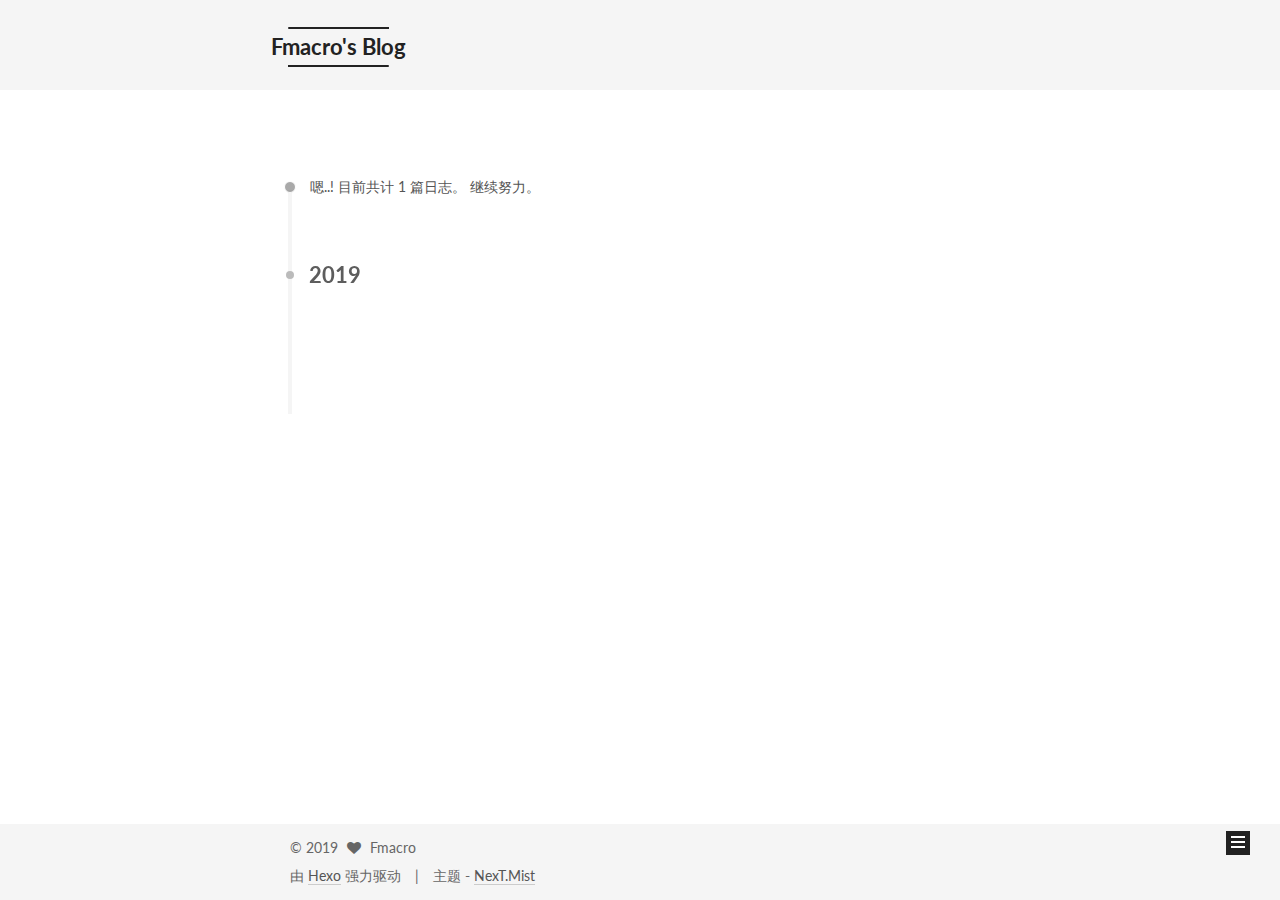
==== archives/index.html @ 7af63174 "Site updated: 2019-03-02 21:17:22" ====
<!DOCTYPE html>



  


<html class="theme-next mist use-motion" lang="zh-Hans">
<head><meta name="generator" content="Hexo 3.8.0">
  <meta charset="UTF-8">
<meta http-equiv="X-UA-Compatible" content="IE=edge">
<meta name="viewport" content="width=device-width, initial-scale=1, maximum-scale=1">
<meta name="theme-color" content="#222">









<meta http-equiv="Cache-Control" content="no-transform">
<meta http-equiv="Cache-Control" content="no-siteapp">















  
  
  <link href="/lib/fancybox/source/jquery.fancybox.css?v=2.1.5" rel="stylesheet" type="text/css">




  
  
  
  

  
    
    
  

  

  

  

  

  
    
    
    <link href="//fonts.googleapis.com/css?family=Lato:300,300italic,400,400italic,700,700italic&subset=latin,latin-ext" rel="stylesheet" type="text/css">
  






<link href="/lib/font-awesome/css/font-awesome.min.css?v=4.6.2" rel="stylesheet" type="text/css">

<link href="/css/main.css?v=5.1.2" rel="stylesheet" type="text/css">


  <meta name="keywords" content="Hexo, NexT">








  <link rel="shortcut icon" type="image/x-icon" href="/favicon.ico?v=5.1.2">






<meta name="description" content="Good Good Study , Day Day Up!">
<meta property="og:type" content="website">
<meta property="og:title" content="Fmacro&#39;s Blog">
<meta property="og:url" content="http://yoursite.com/archives/index.html">
<meta property="og:site_name" content="Fmacro&#39;s Blog">
<meta property="og:description" content="Good Good Study , Day Day Up!">
<meta property="og:locale" content="zh-Hans">
<meta name="twitter:card" content="summary">
<meta name="twitter:title" content="Fmacro&#39;s Blog">
<meta name="twitter:description" content="Good Good Study , Day Day Up!">



<script type="text/javascript" id="hexo.configurations">
  var NexT = window.NexT || {};
  var CONFIG = {
    root: '/',
    scheme: 'Mist',
    sidebar: {"position":"left","display":"post","offset":12,"offset_float":12,"b2t":false,"scrollpercent":false,"onmobile":false},
    fancybox: true,
    tabs: true,
    motion: true,
    duoshuo: {
      userId: '0',
      author: '博主'
    },
    algolia: {
      applicationID: '',
      apiKey: '',
      indexName: '',
      hits: {"per_page":10},
      labels: {"input_placeholder":"Search for Posts","hits_empty":"We didn't find any results for the search: ${query}","hits_stats":"${hits} results found in ${time} ms"}
    }
  };
</script>



  <link rel="canonical" href="http://yoursite.com/archives/">





  <title>归档 | Fmacro's Blog</title>
  





  <script type="text/javascript">
    var _hmt = _hmt || [];
    (function() {
      var hm = document.createElement("script");
      hm.src = "https://hm.baidu.com/hm.js?439c419431b4fb3805b9e36a470673f1";
      var s = document.getElementsByTagName("script")[0];
      s.parentNode.insertBefore(hm, s);
    })();
  </script>










</head>

<body itemscope itemtype="http://schema.org/WebPage" lang="zh-Hans">

  
  
    
  

  <div class="container sidebar-position-left  page-archive  ">
    <div class="headband"></div>

    <header id="header" class="header" itemscope itemtype="http://schema.org/WPHeader">
      <div class="header-inner"><div class="site-brand-wrapper">
  <div class="site-meta ">
    

    <div class="custom-logo-site-title">
      <a href="/" class="brand" rel="start">
        <span class="logo-line-before"><i></i></span>
        <span class="site-title">Fmacro's Blog</span>
        <span class="logo-line-after"><i></i></span>
      </a>
    </div>
      
        <p class="site-subtitle"></p>
      
  </div>

  <div class="site-nav-toggle">
    <button>
      <span class="btn-bar"></span>
      <span class="btn-bar"></span>
      <span class="btn-bar"></span>
    </button>
  </div>
</div>

<nav class="site-nav">
  

  
    <ul id="menu" class="menu">
      
        
        <li class="menu-item menu-item-home">
          <a href="/" rel="section">
            
              <i class="menu-item-icon fa fa-fw fa-home"></i> <br>
            
            首页
          </a>
        </li>
      
        
        <li class="menu-item menu-item-categories">
          <a href="/categories/" rel="section">
            
              <i class="menu-item-icon fa fa-fw fa-th"></i> <br>
            
            分类
          </a>
        </li>
      
        
        <li class="menu-item menu-item-about">
          <a href="/about/" rel="section">
            
              <i class="menu-item-icon fa fa-fw fa-user"></i> <br>
            
            关于
          </a>
        </li>
      
        
        <li class="menu-item menu-item-archives">
          <a href="/archives/" rel="section">
            
              <i class="menu-item-icon fa fa-fw fa-archive"></i> <br>
            
            归档
          </a>
        </li>
      
        
        <li class="menu-item menu-item-tags">
          <a href="/tags/" rel="section">
            
              <i class="menu-item-icon fa fa-fw fa-tags"></i> <br>
            
            标签
          </a>
        </li>
      
        
        <li class="menu-item menu-item-sitemap">
          <a href="/sitemap.xml" rel="section">
            
              <i class="menu-item-icon fa fa-fw fa-sitemap"></i> <br>
            
            站点地图
          </a>
        </li>
      
        
        <li class="menu-item menu-item-commonweal">
          <a href="/404/" rel="section">
            
              <i class="menu-item-icon fa fa-fw fa-heartbeat"></i> <br>
            
            公益404
          </a>
        </li>
      

      
    </ul>
  

  
</nav>



 </div>
    </header>

    <main id="main" class="main">
      <div class="main-inner">
        <div class="content-wrap">
          <div id="content" class="content">
            

  
  
  
  <div class="post-block archive">
    <div id="posts" class="posts-collapse">
      <span class="archive-move-on"></span>

      <span class="archive-page-counter">
        
        
        
          
        
        嗯..! 目前共计 1 篇日志。 继续努力。
      </span>

      

        
        
        

        
          
          <div class="collection-title">
            <h2 class="archive-year motion-element" id="archive-year-2019">2019</h2>
          </div>
        
        

        

  <article class="post post-type-normal" itemscope itemtype="http://schema.org/Article">
    <header class="post-header">

      <h2 class="post-title">
        
            <a class="post-title-link" href="/2019/03/02/hello-world/" itemprop="url">
              
                <span itemprop="name">Hello World</span>
              
            </a>
        
      </h2>

      <div class="post-meta">
        <time class="post-time" itemprop="dateCreated" datetime="2019-03-02T14:50:49+08:00" content="2019-03-02">
          03-02
        </time>
      </div>

    </header>
  </article>



      

    </div>
  </div>
  
  
  

  



          </div>
          


          

        </div>
        
          
  
  <div class="sidebar-toggle">
    <div class="sidebar-toggle-line-wrap">
      <span class="sidebar-toggle-line sidebar-toggle-line-first"></span>
      <span class="sidebar-toggle-line sidebar-toggle-line-middle"></span>
      <span class="sidebar-toggle-line sidebar-toggle-line-last"></span>
    </div>
  </div>

  <aside id="sidebar" class="sidebar">
    
    <div class="sidebar-inner">

      

      

      <section class="site-overview sidebar-panel sidebar-panel-active">
        <div class="site-author motion-element" itemprop="author" itemscope itemtype="http://schema.org/Person">
          <img class="site-author-image" itemprop="image" src="https://avatars3.githubusercontent.com/u/47098234?s=400&v=4" alt="Fmacro">
          <p class="site-author-name" itemprop="name">Fmacro</p>
           
              <p class="site-description motion-element" itemprop="description">Good Good Study , Day Day Up!</p>
          
        </div>
        <nav class="site-state motion-element">

          
            <div class="site-state-item site-state-posts">
              <a href="/archives/">
                <span class="site-state-item-count">1</span>
                <span class="site-state-item-name">日志</span>
              </a>
            </div>
          

          

          

        </nav>

        

        <div class="links-of-author motion-element">
          
            
              <span class="links-of-author-item">
                <a href="https://fmacro.github.io" target="_blank" title="GitHub">
                  
                    <i class="fa fa-fw fa-github"></i>
                  
                    
                      GitHub
                    
                </a>
              </span>
            
          
        </div>

        
        

        
        

        


      </section>

      

      

    </div>
  </aside>


        
      </div>
    </main>

    <footer id="footer" class="footer">
      <div class="footer-inner">
        <div class="copyright">
  
  &copy; 
  <span itemprop="copyrightYear">2019</span>
  <span class="with-love">
    <i class="fa fa-heart"></i>
  </span>
  <span class="author" itemprop="copyrightHolder">Fmacro</span>
</div>


<div class="powered-by">
  由 <a class="theme-link" href="https://hexo.io">Hexo</a> 强力驱动
</div>

<div class="theme-info">
  主题 -
  <a class="theme-link" href="https://github.com/iissnan/hexo-theme-next">
    NexT.Mist
  </a>
</div>


        

        
      </div>
    </footer>

    
      <div class="back-to-top">
        <i class="fa fa-arrow-up"></i>
        
      </div>
    

  </div>

  

<script type="text/javascript">
  if (Object.prototype.toString.call(window.Promise) !== '[object Function]') {
    window.Promise = null;
  }
</script>









  












  
  <script type="text/javascript" src="/lib/jquery/index.js?v=2.1.3"></script>

  
  <script type="text/javascript" src="/lib/fastclick/lib/fastclick.min.js?v=1.0.6"></script>

  
  <script type="text/javascript" src="/lib/jquery_lazyload/jquery.lazyload.js?v=1.9.7"></script>

  
  <script type="text/javascript" src="/lib/velocity/velocity.min.js?v=1.2.1"></script>

  
  <script type="text/javascript" src="/lib/velocity/velocity.ui.min.js?v=1.2.1"></script>

  
  <script type="text/javascript" src="/lib/fancybox/source/jquery.fancybox.pack.js?v=2.1.5"></script>


  


  <script type="text/javascript" src="/js/src/utils.js?v=5.1.2"></script>

  <script type="text/javascript" src="/js/src/motion.js?v=5.1.2"></script>



  
  

  
  
    <script type="text/javascript" id="motion.page.archive">
      $('.archive-year').velocity('transition.slideLeftIn');
    </script>
  


  


  <script type="text/javascript" src="/js/src/bootstrap.js?v=5.1.2"></script>



  


  




	





  





  






  





  

  

  

  

  

  

</body>
</html>
---- css/main.css ----
/* normalize.css v3.0.2 | MIT License | git.io/normalize */
html {
  font-family: sans-serif; /* 1 */
  -ms-text-size-adjust: 100%; /* 2 */
  -webkit-text-size-adjust: 100%; /* 2 */
}
body {
  margin: 0;
}
article,
aside,
details,
figcaption,
figure,
footer,
header,
hgroup,
main,
menu,
nav,
section,
summary {
  display: block;
}
audio,
canvas,
progress,
video {
  display: inline-block; /* 1 */
  vertical-align: baseline; /* 2 */
}
audio:not([controls]) {
  display: none;
  height: 0;
}
[hidden],
template {
  display: none;
}
a {
  background-color: transparent;
}
a:active,
a:hover {
  outline: 0;
}
abbr[title] {
  border-bottom: 1px dotted;
}
b,
strong {
  font-weight: bold;
}
dfn {
  font-style: italic;
}
h1 {
  font-size: 2em;
  margin: 0.67em 0;
}
mark {
  background: #ff0;
  color: #000;
}
small {
  font-size: 80%;
}
sub,
sup {
  font-size: 75%;
  line-height: 0;
  position: relative;
  vertical-align: baseline;
}
sup {
  top: -0.5em;
}
sub {
  bottom: -0.25em;
}
img {
  border: 0;
}
svg:not(:root) {
  overflow: hidden;
}
figure {
  margin: 1em 40px;
}
hr {
  -moz-box-sizing: content-box;
  box-sizing: content-box;
  height: 0;
}
pre {
  overflow: auto;
}
code,
kbd,
pre,
samp {
  font-family: monospace, monospace;
  font-size: 1em;
}
button,
input,
optgroup,
select,
textarea {
  color: inherit; /* 1 */
  font: inherit; /* 2 */
  margin: 0; /* 3 */
}
button {
  overflow: visible;
}
button,
select {
  text-transform: none;
}
button,
html input[type="button"],
input[type="reset"],
input[type="submit"] {
  -webkit-appearance: button; /* 2 */
  cursor: pointer; /* 3 */
}
button[disabled],
html input[disabled] {
  cursor: default;
}
button::-moz-focus-inner,
input::-moz-focus-inner {
  border: 0;
  padding: 0;
}
input {
  line-height: normal;
}
input[type="checkbox"],
input[type="radio"] {
  box-sizing: border-box; /* 1 */
  padding: 0; /* 2 */
}
input[type="number"]::-webkit-inner-spin-button,
input[type="number"]::-webkit-outer-spin-button {
  height: auto;
}
input[type="search"] {
  -webkit-appearance: textfield; /* 1 */
  -moz-box-sizing: content-box;
  -webkit-box-sizing: content-box; /* 2 */
  box-sizing: content-box;
}
input[type="search"]::-webkit-search-cancel-button,
input[type="search"]::-webkit-search-decoration {
  -webkit-appearance: none;
}
fieldset {
  border: 1px solid #c0c0c0;
  margin: 0 2px;
  padding: 0.35em 0.625em 0.75em;
}
legend {
  border: 0; /* 1 */
  padding: 0; /* 2 */
}
textarea {
  overflow: auto;
}
optgroup {
  font-weight: bold;
}
table {
  border-collapse: collapse;
  border-spacing: 0;
}
td,
th {
  padding: 0;
}
::selection {
  background: #262a30;
  color: #fff;
}
body {
  position: relative;
  font-family: 'Lato', "PingFang SC", "Microsoft YaHei", sans-serif;
  font-size: 14px;
  line-height: 2;
  color: #555;
  background: #fff;
}
@media (max-width: 767px) {
  body {
    padding-right: 0 !important;
  }
}
@media (min-width: 768px) and (max-width: 991px) {
  body {
    padding-right: 0 !important;
  }
}
@media (min-width: 1600px) {
  body {
    font-size: 16px;
  }
}
h1,
h2,
h3,
h4,
h5,
h6 {
  margin: 0;
  padding: 0;
  font-weight: bold;
  line-height: 1.5;
  font-family: 'Lato', "PingFang SC", "Microsoft YaHei", sans-serif;
}
h2,
h3,
h4,
h5,
h6 {
  margin: 20px 0 15px;
}
h1 {
  font-size: 24px;
}
@media (max-width: 767px) {
  h1 {
    font-size: 20px;
  }
}
h2 {
  font-size: 22px;
}
@media (max-width: 767px) {
  h2 {
    font-size: 18px;
  }
}
h3 {
  font-size: 20px;
}
@media (max-width: 767px) {
  h3 {
    font-size: 16px;
  }
}
h4 {
  font-size: 18px;
}
@media (max-width: 767px) {
  h4 {
    font-size: 14px;
  }
}
h5 {
  font-size: 16px;
}
@media (max-width: 767px) {
  h5 {
    font-size: 12px;
  }
}
h6 {
  font-size: 14px;
}
@media (max-width: 767px) {
  h6 {
    font-size: 10px;
  }
}
p {
  margin: 0 0 20px 0;
}
a {
  color: #555;
  text-decoration: none;
  border-bottom: 1px solid #999;
  word-wrap: break-word;
}
a:hover {
  color: #222;
  border-bottom-color: #222;
}
blockquote {
  margin: 0;
  padding: 0;
}
img {
  display: block;
  margin: auto;
  max-width: 100%;
  height: auto;
}
hr {
  margin: 40px 0;
  height: 3px;
  border: none;
  background-color: #ddd;
  background-image: repeating-linear-gradient(-45deg, #fff, #fff 4px, transparent 4px, transparent 8px);
}
blockquote {
  padding: 0 15px;
  color: #666;
  border-left: 4px solid #ddd;
}
blockquote cite::before {
  content: "-";
  padding: 0 5px;
}
dt {
  font-weight: 700;
}
dd {
  margin: 0;
  padding: 0;
}
.text-left {
  text-align: left;
}
.text-center {
  text-align: center;
}
.text-right {
  text-align: right;
}
.text-justify {
  text-align: justify;
}
.text-nowrap {
  white-space: nowrap;
}
.text-lowercase {
  text-transform: lowercase;
}
.text-uppercase {
  text-transform: uppercase;
}
.text-capitalize {
  text-transform: capitalize;
}
.center-block {
  display: block;
  margin-left: auto;
  margin-right: auto;
}
.clearfix:before,
.clearfix:after {
  content: " ";
  display: table;
}
.clearfix:after {
  clear: both;
}
.pullquote {
  width: 45%;
}
.pullquote.left {
  float: left;
  margin-left: 5px;
  margin-right: 10px;
}
.pullquote.right {
  float: right;
  margin-left: 10px;
  margin-right: 5px;
}
.affix.affix.affix {
  position: fixed;
}
.translation {
  margin-top: -20px;
  font-size: 14px;
  color: #999;
}
.scrollbar-measure {
  width: 100px;
  height: 100px;
  overflow: scroll;
  position: absolute;
  top: -9999px;
}
.use-motion .motion-element {
  opacity: 0;
}
table {
  margin: 20px 0;
  width: 100%;
  border-collapse: collapse;
  border-spacing: 0;
  border: 1px solid #ddd;
  font-size: 14px;
  table-layout: fixed;
  word-wrap: break-all;
}
table>tbody>tr:nth-of-type(odd) {
  background-color: #f9f9f9;
}
table>tbody>tr:hover {
  background-color: #f5f5f5;
}
caption,
th,
td {
  padding: 8px;
  text-align: left;
  vertical-align: middle;
  font-weight: normal;
}
th,
td {
  border-bottom: 3px solid #ddd;
  border-right: 1px solid #eee;
}
th {
  padding-bottom: 10px;
  font-weight: 700;
}
td {
  border-bottom-width: 1px;
}
html,
body {
  height: 100%;
}
.container {
  position: relative;
  min-height: 100%;
}
.header-inner {
  margin: 0 auto;
  padding: 100px 0 70px;
  width: 700px;
}
@media (min-width: 1600px) {
  .container .header-inner {
    width: 900px;
  }
}
.main {
  padding-bottom: 150px;
}
.main-inner {
  margin: 0 auto;
  width: 700px;
}
@media (min-width: 1600px) {
  .container .main-inner {
    width: 900px;
  }
}
.footer {
  position: absolute;
  left: 0;
  bottom: 0;
  width: 100%;
  min-height: 50px;
}
.footer-inner {
  box-sizing: border-box;
  margin: 20px auto;
  width: 700px;
}
@media (min-width: 1600px) {
  .container .footer-inner {
    width: 900px;
  }
}
pre,
.highlight {
  overflow: auto;
  margin: 20px 0;
  padding: 0;
  font-size: 13px;
  color: #4d4d4c;
  background: #f7f7f7;
  line-height: 1.6;
}
pre,
code {
  font-family: consolas, Menlo, "PingFang SC", "Microsoft YaHei", monospace;
}
code {
  padding: 2px 4px;
  word-wrap: break-word;
  color: #555;
  background: #eee;
  border-radius: 3px;
  font-size: 13px;
}
pre code {
  padding: 0;
  color: #4d4d4c;
  background: none;
  text-shadow: none;
}
.highlight {
  border-radius: 1px;
}
.highlight pre {
  border: none;
  margin: 0;
  padding: 10px 0;
}
.highlight table {
  margin: 0;
  width: auto;
  border: none;
}
.highlight td {
  border: none;
  padding: 0;
}
.highlight figcaption {
  font-size: 1em;
  color: #4d4d4c;
  line-height: 1em;
  margin-bottom: 1em;
}
.highlight figcaption:before,
.highlight figcaption:after {
  content: " ";
  display: table;
}
.highlight figcaption:after {
  clear: both;
}
.highlight figcaption a {
  float: right;
  color: #4d4d4c;
}
.highlight figcaption a:hover {
  border-bottom-color: #4d4d4c;
}
.highlight .gutter pre {
  padding-left: 10px;
  padding-right: 10px;
  color: #869194;
  text-align: right;
  background-color: #eff2f3;
}
.highlight .code pre {
  width: 100%;
  padding-left: 10px;
  padding-right: 10px;
  background-color: #f7f7f7;
}
.highlight .line {
  height: 20px;
}
.gutter {
  -webkit-user-select: none;
  -moz-user-select: none;
  -ms-user-select: none;
  user-select: none;
}
.gist table {
  width: auto;
}
.gist table td {
  border: none;
}
pre .deletion {
  background: #fdd;
}
pre .addition {
  background: #dfd;
}
pre .meta {
  color: #8959a8;
}
pre .comment {
  color: #8e908c;
}
pre .variable,
pre .attribute,
pre .tag,
pre .regexp,
pre .ruby .constant,
pre .xml .tag .title,
pre .xml .pi,
pre .xml .doctype,
pre .html .doctype,
pre .css .id,
pre .css .class,
pre .css .pseudo {
  color: #c82829;
}
pre .number,
pre .preprocessor,
pre .built_in,
pre .literal,
pre .params,
pre .constant,
pre .command {
  color: #f5871f;
}
pre .ruby .class .title,
pre .css .rules .attribute,
pre .string,
pre .value,
pre .inheritance,
pre .header,
pre .ruby .symbol,
pre .xml .cdata,
pre .special,
pre .number,
pre .formula {
  color: #718c00;
}
pre .title,
pre .css .hexcolor {
  color: #3e999f;
}
pre .function,
pre .python .decorator,
pre .python .title,
pre .ruby .function .title,
pre .ruby .title .keyword,
pre .perl .sub,
pre .javascript .title,
pre .coffeescript .title {
  color: #4271ae;
}
pre .keyword,
pre .javascript .function {
  color: #8959a8;
}
.full-image.full-image.full-image {
  border: none;
  max-width: 100%;
  width: auto;
  margin: 20px auto;
}
@media (min-width: 992px) {
  .full-image.full-image.full-image {
    max-width: none;
    width: 110%;
    margin: 25px -5%;
  }
}
.blockquote-center,
.page-home .post-type-quote blockquote,
.page-post-detail .post-type-quote blockquote {
  position: relative;
  margin: 40px 0;
  padding: 0;
  border-left: none;
  text-align: center;
}
.blockquote-center::before,
.page-home .post-type-quote blockquote::before,
.page-post-detail .post-type-quote blockquote::before,
.blockquote-center::after,
.page-home .post-type-quote blockquote::after,
.page-post-detail .post-type-quote blockquote::after {
  position: absolute;
  content: ' ';
  display: block;
  width: 100%;
  height: 24px;
  opacity: 0.2;
  background-repeat: no-repeat;
  background-position: 0 -6px;
  background-size: 22px 22px;
}
.blockquote-center::before,
.page-home .post-type-quote blockquote::before,
.page-post-detail .post-type-quote blockquote::before {
  top: -20px;
  background-image: url("../images/quote-l.svg");
  border-top: 1px solid #ccc;
}
.blockquote-center::after,
.page-home .post-type-quote blockquote::after,
.page-post-detail .post-type-quote blockquote::after {
  bottom: -20px;
  background-image: url("../images/quote-r.svg");
  border-bottom: 1px solid #ccc;
  background-position: 100% 8px;
}
.blockquote-center p,
.page-home .post-type-quote blockquote p,
.page-post-detail .post-type-quote blockquote p,
.blockquote-center div,
.page-home .post-type-quote blockquote div,
.page-post-detail .post-type-quote blockquote div {
  text-align: center;
}
.post .post-body .group-picture img {
  box-sizing: border-box;
  padding: 0 3px;
  border: none;
}
.post .group-picture-row {
  overflow: hidden;
  margin-top: 6px;
}
.post .group-picture-row:first-child {
  margin-top: 0;
}
.post .group-picture-column {
  float: left;
}
.page-post-detail .post-body .group-picture-column {
  float: none;
  margin-top: 10px;
  width: auto !important;
}
.page-post-detail .post-body .group-picture-column img {
  margin: 0 auto;
}
.page-archive .group-picture-container {
  overflow: hidden;
}
.page-archive .group-picture-row {
  float: left;
}
.page-archive .group-picture-row:first-child {
  margin-top: 6px;
}
.page-archive .group-picture-column {
  max-width: 150px;
  max-height: 150px;
}
.post-body .note {
  position: relative;
  padding: 15px;
  margin-bottom: 20px;
  border: 1px solid #eee;
  border-left-width: 5px;
  border-radius: 3px;
}
.post-body .note h2,
.post-body .note h3,
.post-body .note h4,
.post-body .note h5,
.post-body .note h6 {
  margin-top: 0;
  margin-bottom: 0;
  border-bottom: initial;
  padding-top: 0 !important;
}
.post-body .note p:first-child,
.post-body .note ul:first-child,
.post-body .note ol:first-child,
.post-body .note table:first-child,
.post-body .note pre:first-child,
.post-body .note blockquote:first-child {
  margin-top: 0;
}
.post-body .note p:last-child,
.post-body .note ul:last-child,
.post-body .note ol:last-child,
.post-body .note table:last-child,
.post-body .note pre:last-child,
.post-body .note blockquote:last-child {
  margin-bottom: 0;
}
.post-body .note.default {
  border-left-color: #777;
}
.post-body .note.default h2,
.post-body .note.default h3,
.post-body .note.default h4,
.post-body .note.default h5,
.post-body .note.default h6 {
  color: #777;
}
.post-body .note.primary {
  border-left-color: #6f42c1;
}
.post-body .note.primary h2,
.post-body .note.primary h3,
.post-body .note.primary h4,
.post-body .note.primary h5,
.post-body .note.primary h6 {
  color: #6f42c1;
}
.post-body .note.info {
  border-left-color: #428bca;
}
.post-body .note.info h2,
.post-body .note.info h3,
.post-body .note.info h4,
.post-body .note.info h5,
.post-body .note.info h6 {
  color: #428bca;
}
.post-body .note.success {
  border-left-color: #5cb85c;
}
.post-body .note.success h2,
.post-body .note.success h3,
.post-body .note.success h4,
.post-body .note.success h5,
.post-body .note.success h6 {
  color: #5cb85c;
}
.post-body .note.warning {
  border-left-color: #f0ad4e;
}
.post-body .note.warning h2,
.post-body .note.warning h3,
.post-body .note.warning h4,
.post-body .note.warning h5,
.post-body .note.warning h6 {
  color: #f0ad4e;
}
.post-body .note.danger {
  border-left-color: #d9534f;
}
.post-body .note.danger h2,
.post-body .note.danger h3,
.post-body .note.danger h4,
.post-body .note.danger h5,
.post-body .note.danger h6 {
  color: #d9534f;
}
.post-body .label {
  display: inline;
  padding: 0 2px;
  white-space: nowrap;
}
.post-body .label.default {
  background-color: #f0f0f0;
}
.post-body .label.primary {
  background-color: #efe6f7;
}
.post-body .label.info {
  background-color: #e5f2f8;
}
.post-body .label.success {
  background-color: #e7f4e9;
}
.post-body .label.warning {
  background-color: #fcf6e1;
}
.post-body .label.danger {
  background-color: #fae8eb;
}
.post-body .tabs {
  position: relative;
  display: block;
  margin-bottom: 20px;
  padding-top: 10px;
}
.post-body .tabs ul.nav-tabs {
  margin: 0;
  padding: 0;
  display: flex;
  margin-bottom: -1px;
}
@media (max-width: 413px) {
  .post-body .tabs ul.nav-tabs {
    display: block;
    margin-bottom: 5px;
  }
}
.post-body .tabs ul.nav-tabs li.tab {
  list-style-type: none !important;
  margin: 0 0.25em 0 0;
  border-top: 3px solid transparent;
  border-left: 1px solid transparent;
  border-right: 1px solid transparent;
}
@media (max-width: 413px) {
  .post-body .tabs ul.nav-tabs li.tab {
    margin: initial;
    border-top: 1px solid transparent;
    border-left: 3px solid transparent;
    border-right: 1px solid transparent;
    border-bottom: 1px solid transparent;
  }
}
.post-body .tabs ul.nav-tabs li.tab a {
  outline: 0;
  border-bottom: initial;
  display: block;
  line-height: 1.8em;
  padding: 0.25em 0.75em;
  transition-duration: 0.2s;
  transition-timing-function: ease-out;
  transition-delay: 0s;
}
.post-body .tabs ul.nav-tabs li.tab a i {
  width: 1.285714285714286em;
}
.post-body .tabs ul.nav-tabs li.tab.active {
  border-top: 3px solid #fc6423;
  border-left: 1px solid #ddd;
  border-right: 1px solid #ddd;
  background-color: #fff;
}
@media (max-width: 413px) {
  .post-body .tabs ul.nav-tabs li.tab.active {
    border-top: 1px solid #ddd;
    border-left: 3px solid #fc6423;
    border-right: 1px solid #ddd;
    border-bottom: 1px solid #ddd;
  }
}
.post-body .tabs ul.nav-tabs li.tab.active a {
  cursor: default;
  color: #555;
}
.post-body .tabs .tab-content {
  background-color: #fff;
}
.post-body .tabs .tab-content .tab-pane {
  border: 1px solid #ddd;
  padding: 20px 20px 0 20px;
}
.post-body .tabs .tab-content .tab-pane:not(.active) {
  display: none !important;
}
.post-body .tabs .tab-content .tab-pane.active {
  display: block !important;
}
.btn {
  display: inline-block;
  padding: 0 20px;
  font-size: 14px;
  color: #fff;
  background: #222;
  border: 2px solid #222;
  text-decoration: none;
  border-radius: 0;
  transition-property: background-color;
  transition-duration: 0.2s;
  transition-timing-function: ease-in-out;
  transition-delay: 0s;
}
.btn:hover,
.post-button .btn:hover {
  border-color: #222;
  color: #222;
  background: #fff;
}
.btn-bar {
  display: block;
  width: 22px;
  height: 2px;
  background: #555;
  border-radius: 1px;
}
.btn-bar+.btn-bar {
  margin-top: 4px;
}
.pagination {
  margin: 120px 0 40px;
  text-align: center;
  border-top: 1px solid #eee;
}
.page-number-basic,
.pagination .prev,
.pagination .next,
.pagination .page-number,
.pagination .space {
  display: inline-block;
  position: relative;
  top: -1px;
  margin: 0 10px;
  padding: 0 10px;
  line-height: 30px;
}
@media (max-width: 767px) {
  .page-number-basic,
  .pagination .prev,
  .pagination .next,
  .pagination .page-number,
  .pagination .space {
    margin: 0 5px;
  }
}
.pagination .prev,
.pagination .next,
.pagination .page-number {
  border-bottom: 0;
  border-top: 1px solid #eee;
  transition-property: border-color;
  transition-duration: 0.2s;
  transition-timing-function: ease-in-out;
  transition-delay: 0s;
}
.pagination .prev:hover,
.pagination .next:hover,
.pagination .page-number:hover {
  border-top-color: #222;
}
.pagination .space {
  padding: 0;
  margin: 0;
}
.pagination .prev {
  margin-left: 0;
}
.pagination .next {
  margin-right: 0;
}
.pagination .page-number.current {
  color: #fff;
  background: #ccc;
  border-top-color: #ccc;
}
@media (max-width: 767px) {
  .pagination {
    border-top: none;
  }
  .pagination .prev,
  .pagination .next,
  .pagination .page-number {
    margin-bottom: 10px;
    border-top: 0;
    border-bottom: 1px solid #eee;
  }
  .pagination .prev:hover,
  .pagination .next:hover,
  .pagination .page-number:hover {
    border-bottom-color: #222;
  }
}
.comments {
  margin: 60px 20px 0;
}
.tag-cloud {
  text-align: center;
}
.tag-cloud a {
  display: inline-block;
  margin: 10px;
}
.back-to-top {
  box-sizing: border-box;
  position: fixed;
  bottom: -100px;
  right: 30px;
  z-index: 1050;
  padding: 0 6px;
  width: 24px;
  background: #222;
  font-size: 12px;
  opacity: 1;
  color: #fff;
  cursor: pointer;
  text-align: center;
  -webkit-transform: translateZ(0);
  transition-property: bottom;
  transition-duration: 0.2s;
  transition-timing-function: ease-in-out;
  transition-delay: 0s;
}
@media (min-width: 768px) and (max-width: 991px) {
  .back-to-top {
    display: none !important;
  }
}
@media (max-width: 767px) {
  .back-to-top {
    display: none !important;
  }
}
.back-to-top.back-to-top-on {
  bottom: 19px;
}
.header {
  background: transparent;
}
.header-inner {
  position: relative;
}
.headband {
  height: 3px;
  background: #222;
}
.site-meta {
  margin: 0;
  text-align: left;
}
@media (max-width: 767px) {
  .site-meta {
    text-align: center;
  }
}
.brand {
  position: relative;
  display: inline-block;
  padding: 0 40px;
  color: #222;
  background: #222;
  border-bottom: none;
}
.brand:hover {
  color: #222;
}
.logo {
  display: inline-block;
  margin-right: 5px;
  line-height: 36px;
  vertical-align: top;
}
.site-title {
  display: inline-block;
  vertical-align: top;
  line-height: 36px;
  font-size: 20px;
  font-weight: normal;
  font-family: 'Lato', "PingFang SC", "Microsoft YaHei", sans-serif;
}
.site-subtitle {
  margin-top: 10px;
  font-size: 13px;
  color: #999;
}
.use-motion .brand {
  opacity: 0;
}
.use-motion .logo,
.use-motion .site-title,
.use-motion .site-subtitle {
  opacity: 0;
  position: relative;
  top: -10px;
}
.site-nav-toggle {
  display: none;
  position: absolute;
  top: 10px;
  left: 10px;
}
@media (max-width: 767px) {
  .site-nav-toggle {
    display: block;
  }
}
.site-nav-toggle button {
  margin-top: 2px;
  padding: 9px 10px;
  background: transparent;
  border: none;
}
@media (max-width: 767px) {
  .site-nav {
    display: none;
    margin: 0 -10px;
    padding: 0 10px;
    clear: both;
    border-top: 1px solid #ddd;
  }
}
@media (min-width: 768px) and (max-width: 991px) {
  .site-nav {
    display: block !important;
  }
}
@media (min-width: 992px) {
  .site-nav {
    display: block !important;
  }
}
.menu {
  margin-top: 20px;
  padding-left: 0;
  text-align: center;
}
.menu .menu-item {
  display: inline-block;
  margin: 0 10px;
  list-style: none;
}
@media screen and (max-width: 767px) {
  .menu .menu-item {
    margin-top: 10px;
  }
}
.menu .menu-item a {
  display: block;
  font-size: 13px;
  line-height: inherit;
  border-bottom: 1px solid transparent;
  transition-property: border-color;
  transition-duration: 0.2s;
  transition-timing-function: ease-in-out;
  transition-delay: 0s;
}
.menu .menu-item a:hover {
  border-bottom-color: #222;
}
.menu .menu-item .fa {
  margin-right: 5px;
}
.use-motion .menu-item {
  opacity: 0;
}
.post-body {
  font-family: 'Lato', "PingFang SC", "Microsoft YaHei", sans-serif;
}
@media (max-width: 767px) {
  .post-body {
    word-break: break-word;
  }
}
.post-body .fancybox img {
  display: block !important;
  margin: 0 auto;
  cursor: pointer;
  cursor: zoom-in;
  cursor: -webkit-zoom-in;
}
.post-body .image-caption,
.post-body .figure .caption {
  margin: 10px auto 15px;
  text-align: center;
  font-size: 14px;
  color: #999;
  font-weight: bold;
  line-height: 1;
}
.post-sticky-flag {
  display: inline-block;
  font-size: 16px;
  -ms-transform: rotate(30deg);
  -webkit-transform: rotate(30deg);
  -moz-transform: rotate(30deg);
  -ms-transform: rotate(30deg);
  -o-transform: rotate(30deg);
  transform: rotate(30deg);
}
.posts-expand {
  padding-top: 40px;
}
@media (max-width: 767px) {
  .posts-expand {
    margin: 0 20px;
  }
  .post-body pre {
    padding: 10px;
  }
  .post-body pre .gutter pre {
    padding-right: 10px;
  }
  .post-body .highlight {
    margin-left: 0px;
    margin-right: 0px;
    padding: 0;
  }
  .post-body .highlight .gutter pre {
    padding-right: 10px;
  }
}
@media (min-width: 992px) {
  .posts-expand .post-body {
    text-align: justify;
  }
}
.posts-expand .post-body h2,
.posts-expand .post-body h3,
.posts-expand .post-body h4,
.posts-expand .post-body h5,
.posts-expand .post-body h6 {
  padding-top: 10px;
}
.posts-expand .post-body h2 .header-anchor,
.posts-expand .post-body h3 .header-anchor,
.posts-expand .post-body h4 .header-anchor,
.posts-expand .post-body h5 .header-anchor,
.posts-expand .post-body h6 .header-anchor {
  float: right;
  margin-left: 10px;
  color: #ccc;
  border-bottom-style: none;
  visibility: hidden;
}
.posts-expand .post-body h2 .header-anchor:hover,
.posts-expand .post-body h3 .header-anchor:hover,
.posts-expand .post-body h4 .header-anchor:hover,
.posts-expand .post-body h5 .header-anchor:hover,
.posts-expand .post-body h6 .header-anchor:hover {
  color: inherit;
}
.posts-expand .post-body h2:hover .header-anchor,
.posts-expand .post-body h3:hover .header-anchor,
.posts-expand .post-body h4:hover .header-anchor,
.posts-expand .post-body h5:hover .header-anchor,
.posts-expand .post-body h6:hover .header-anchor {
  visibility: visible;
}
.posts-expand .post-body ul li {
  list-style: circle;
}
.posts-expand .post-body img {
  box-sizing: border-box;
  margin: auto;
  padding: 3px;
  border: 1px solid #ddd;
}
.posts-expand .fancybox img {
  margin: 0 auto;
}
@media (max-width: 767px) {
  .posts-collapse {
    margin: 0 20px;
  }
  .posts-collapse .post-title,
  .posts-collapse .post-meta {
    display: block;
    width: auto;
    text-align: left;
  }
}
.posts-collapse {
  position: relative;
  z-index: 1010;
  margin-left: 0;
}
.posts-collapse::after {
  content: " ";
  position: absolute;
  top: 20px;
  left: 0;
  margin-left: -2px;
  width: 4px;
  height: 100%;
  background: #f5f5f5;
  z-index: -1;
}
@media (max-width: 767px) {
  .posts-collapse {
    margin: 0 20px;
  }
}
.posts-collapse .collection-title {
  position: relative;
  margin: 60px 0;
}
.posts-collapse .collection-title h1,
.posts-collapse .collection-title h2 {
  margin-left: 20px;
}
.posts-collapse .collection-title small {
  color: #bbb;
  margin-left: 5px;
}
.posts-collapse .collection-title::before {
  content: " ";
  position: absolute;
  left: 0;
  top: 50%;
  margin-left: -4px;
  margin-top: -4px;
  width: 8px;
  height: 8px;
  background: #bbb;
  border-radius: 50%;
}
.posts-collapse .post {
  margin: 30px 0;
}
.posts-collapse .post-header {
  position: relative;
  transition-duration: 0.2s;
  transition-timing-function: ease-in-out;
  transition-delay: 0s;
  transition-property: border;
  border-bottom: 1px dashed #ccc;
}
.posts-collapse .post-header::before {
  content: " ";
  position: absolute;
  left: 0;
  top: 12px;
  width: 6px;
  height: 6px;
  margin-left: -4px;
  background: #bbb;
  border-radius: 50%;
  border: 1px solid #fff;
  transition-duration: 0.2s;
  transition-timing-function: ease-in-out;
  transition-delay: 0s;
  transition-property: background;
}
.posts-collapse .post-header:hover {
  border-bottom-color: #666;
}
.posts-collapse .post-header:hover::before {
  background: #222;
}
.posts-collapse .post-meta {
  position: absolute;
  font-size: 12px;
  left: 20px;
  top: 5px;
}
.posts-collapse .post-comments-count {
  display: none;
}
.posts-collapse .post-title {
  margin-left: 60px;
  font-size: 16px;
  font-weight: normal;
  line-height: inherit;
}
.posts-collapse .post-title::after {
  margin-left: 3px;
  opacity: 0.6;
}
.posts-collapse .post-title a {
  color: #666;
  border-bottom: none;
}
.page-home .post-type-quote .post-header,
.page-post-detail .post-type-quote .post-header,
.page-home .post-type-quote .post-tags,
.page-post-detail .post-type-quote .post-tags {
  display: none;
}
.posts-expand .post-title {
  font-size: 26px;
  text-align: center;
  word-break: break-word;
  font-weight: 400;
}
@media (max-width: 767px) {
  .posts-expand .post-title {
    font-size: 22px;
  }
}
.posts-expand .post-title-link {
  display: inline-block;
  position: relative;
  color: #555;
  border-bottom: none;
  line-height: 1.2;
  vertical-align: top;
}
.posts-expand .post-title-link::before {
  content: "";
  position: absolute;
  width: 100%;
  height: 2px;
  bottom: 0;
  left: 0;
  background-color: #000;
  visibility: hidden;
  -webkit-transform: scaleX(0);
  -moz-transform: scaleX(0);
  -ms-transform: scaleX(0);
  -o-transform: scaleX(0);
  transform: scaleX(0);
  transition-duration: 0.2s;
  transition-timing-function: ease-in-out;
  transition-delay: 0s;
}
.posts-expand .post-title-link:hover::before {
  visibility: visible;
  -webkit-transform: scaleX(1);
  -moz-transform: scaleX(1);
  -ms-transform: scaleX(1);
  -o-transform: scaleX(1);
  transform: scaleX(1);
}
.posts-expand .post-title-link .fa {
  font-size: 16px;
}
.posts-expand .post-meta {
  margin: 3px 0 60px 0;
  color: #999;
  font-family: 'Lato', "PingFang SC", "Microsoft YaHei", sans-serif;
  font-size: 12px;
  text-align: center;
}
.posts-expand .post-meta .post-category-list {
  display: inline-block;
  margin: 0;
  padding: 3px;
}
.posts-expand .post-meta .post-category-list-link {
  color: #999;
}
.posts-expand .post-meta .post-description {
  font-size: 14px;
  margin-top: 2px;
}
.post-wordcount {
  display: inline-block;
}
.post-meta-divider {
  margin: 0 0.5em;
}
.post-meta-item-icon {
  margin-right: 3px;
}
@media (min-width: 768px) and (max-width: 991px) {
  .post-meta-item-icon {
    display: inline-block;
  }
}
@media (max-width: 767px) {
  .post-meta-item-icon {
    display: inline-block;
  }
}
@media (min-width: 768px) and (max-width: 991px) {
  .post-meta-item-text {
    display: none;
  }
}
@media (max-width: 767px) {
  .post-meta-item-text {
    display: none;
  }
}
@media (max-width: 767px) {
  .posts-expand .post-comments-count {
    display: none;
  }
}
.post-button {
  margin-top: 50px;
}
.post-button .btn {
  color: #555;
  font-size: 14px;
  background: transparent;
  border-radius: 0;
  line-height: 2;
  margin: 0 4px 8px 4px;
}
.post-button .fa-fw {
  width: 1.285714285714286em;
  text-align: left;
}
.posts-expand .post-tags {
  margin-top: 40px;
  text-align: center;
}
.posts-expand .post-tags a {
  display: inline-block;
  margin-right: 10px;
  font-size: 13px;
}
.post-nav {
  display: table;
  margin-top: 15px;
  width: 100%;
  border-top: 1px solid #eee;
}
.post-nav-divider {
  display: table-cell;
  width: 10%;
}
.post-nav-item {
  display: table-cell;
  padding: 10px 0 0 0;
  width: 45%;
  vertical-align: top;
}
.post-nav-item a {
  position: relative;
  display: block;
  line-height: 25px;
  font-size: 14px;
  color: #555;
  border-bottom: none;
}
.post-nav-item a:hover {
  color: #222;
  border-bottom: none;
}
.post-nav-item a:active {
  top: 2px;
}
.post-nav-item .fa {
  position: absolute;
  top: 8px;
  left: 0;
  font-size: 12px;
}
.post-nav-next a {
  padding-left: 15px;
}
.post-nav-prev {
  text-align: right;
}
.post-nav-prev a {
  padding-right: 15px;
}
.post-nav-prev .fa {
  right: 0;
  left: auto;
}
.posts-expand .post-eof {
  display: block;
  margin: 80px auto 60px;
  width: 8%;
  height: 1px;
  background: #ccc;
  text-align: center;
}
.post:last-child .post-eof.post-eof.post-eof {
  display: none;
}
.post-gallery {
  display: table;
  table-layout: fixed;
  width: 100%;
  border-collapse: separate;
}
.post-gallery-row {
  display: table-row;
}
.post-gallery .post-gallery-img {
  display: table-cell;
  text-align: center;
  vertical-align: middle;
  border: none;
}
.post-gallery .post-gallery-img img {
  max-width: 100%;
  max-height: 100%;
  border: none;
}
.fancybox-close,
.fancybox-close:hover {
  border: none;
}
.rtl.post-body p,
.rtl.post-body a,
.rtl.post-body h1,
.rtl.post-body h2,
.rtl.post-body h3,
.rtl.post-body h4,
.rtl.post-body h5,
.rtl.post-body h6,
.rtl.post-body li,
.rtl.post-body ul,
.rtl.post-body ol {
  direction: rtl;
  font-family: UKIJ Ekran;
}
.rtl.post-title {
  font-family: UKIJ Ekran;
}
.sidebar {
  position: fixed;
  right: 0;
  top: 0;
  bottom: 0;
  width: 0;
  z-index: 1040;
  box-shadow: inset 0 2px 6px #000;
  background: #222;
  -webkit-transform: translateZ(0);
}
.sidebar a {
  color: #999;
  border-bottom-color: #555;
}
.sidebar a:hover {
  color: #eee;
}
@media (min-width: 768px) and (max-width: 991px) {
  .sidebar {
    display: none !important;
  }
}
@media (max-width: 767px) {
  .sidebar {
    display: none !important;
  }
}
.sidebar-inner {
  position: relative;
  padding: 20px 10px;
  color: #999;
  text-align: center;
}
.sidebar-toggle {
  position: fixed;
  right: 30px;
  bottom: 45px;
  width: 14px;
  height: 14px;
  padding: 5px;
  background: #222;
  line-height: 0;
  z-index: 1050;
  cursor: pointer;
  -webkit-transform: translateZ(0);
}
@media (min-width: 768px) and (max-width: 991px) {
  .sidebar-toggle {
    display: none !important;
  }
}
@media (max-width: 767px) {
  .sidebar-toggle {
    display: none !important;
  }
}
.sidebar-toggle-line {
  position: relative;
  display: inline-block;
  vertical-align: top;
  height: 2px;
  width: 100%;
  background: #fff;
  margin-top: 3px;
}
.sidebar-toggle-line:first-child {
  margin-top: 0;
}
.site-author-image {
  display: block;
  margin: 0 auto;
  padding: 2px;
  max-width: 96px;
  height: auto;
  border: 2px solid #333;
}
.site-author-name {
  margin: 5px 0 0;
  text-align: center;
  color: #f5f5f5;
  font-weight: normal;
}
.site-description {
  margin-top: 5px;
  text-align: center;
  font-size: 14px;
  color: #999;
}
.site-state {
  overflow: hidden;
  line-height: 1.4;
  white-space: nowrap;
  text-align: center;
}
.site-state-item {
  display: inline-block;
  padding: 0 15px;
  border-left: 1px solid #333;
}
.site-state-item:first-child {
  border-left: none;
}
.site-state-item a {
  border-bottom: none;
}
.site-state-item-count {
  display: block;
  text-align: center;
  color: inherit;
  font-weight: 600;
  font-size: 18px;
}
.site-state-item-name {
  font-size: 13px;
  color: inherit;
}
.feed-link {
  margin-top: 20px;
}
.feed-link a {
  display: inline-block;
  padding: 0 15px;
  color: #fc6423;
  border: 1px solid #fc6423;
  border-radius: 4px;
}
.feed-link a i {
  color: #fc6423;
  font-size: 14px;
}
.feed-link a:hover {
  color: #fff;
  background: #fc6423;
}
.feed-link a:hover i {
  color: #fff;
}
.links-of-author {
  margin-top: 20px;
  display: flex;
  flex-wrap: wrap;
  justify-content: center;
}
.links-of-author a {
  display: inline-block;
  vertical-align: middle;
  margin-right: 10px;
  margin-bottom: 10px;
  border-bottom-color: #555;
  font-size: 13px;
}
.links-of-author a:before {
  display: inline-block;
  vertical-align: middle;
  margin-right: 3px;
  content: " ";
  width: 4px;
  height: 4px;
  border-radius: 50%;
  background: #d03ce7;
}
.links-of-blogroll {
  font-size: 13px;
}
.links-of-blogroll-title {
  margin-top: 20px;
  font-size: 14px;
  font-weight: 600;
}
.links-of-blogroll-list {
  margin: 0;
  padding: 0;
  list-style: none;
}
.links-of-blogroll-item {
  padding: 2px 10px;
}
.sidebar-nav {
  margin: 0 0 20px;
  padding-left: 0;
}
.sidebar-nav li {
  display: inline-block;
  cursor: pointer;
  border-bottom: 1px solid transparent;
  font-size: 14px;
  color: #555;
}
.sidebar-nav li:hover {
  color: #f5f5f5;
}
.page-post-detail .sidebar-nav-toc {
  padding: 0 5px;
}
.page-post-detail .sidebar-nav-overview {
  margin-left: 10px;
}
.sidebar-nav .sidebar-nav-active {
  color: #87daff;
  border-bottom-color: #87daff;
}
.sidebar-nav .sidebar-nav-active:hover {
  color: #87daff;
}
.sidebar-panel {
  display: none;
}
.sidebar-panel-active {
  display: block;
}
.post-toc-empty {
  font-size: 14px;
  color: #666;
}
.post-toc-wrap {
  overflow: hidden;
}
.post-toc {
  overflow: auto;
}
.post-toc ol {
  margin: 0;
  padding: 0 2px 5px 10px;
  text-align: left;
  list-style: none;
  font-size: 14px;
}
.post-toc ol > ol {
  padding-left: 0;
}
.post-toc ol a {
  transition-duration: 0.2s;
  transition-timing-function: ease-in-out;
  transition-delay: 0s;
  transition-property: all;
  color: #999;
  border-bottom-color: #555;
}
.post-toc ol a:hover {
  color: #ccc;
  border-bottom-color: #ccc;
}
.post-toc .nav-item {
  overflow: hidden;
  text-overflow: ellipsis;
  white-space: nowrap;
  line-height: 1.8;
}
.post-toc .nav .nav-child {
  display: none;
}
.post-toc .nav .active > .nav-child {
  display: block;
}
.post-toc .nav .active-current > .nav-child {
  display: block;
}
.post-toc .nav .active-current > .nav-child > .nav-item {
  display: block;
}
.post-toc .nav .active > a {
  color: #87daff;
  border-bottom-color: #87daff;
}
.post-toc .nav .active-current > a {
  color: #87daff;
}
.post-toc .nav .active-current > a:hover {
  color: #87daff;
}
.footer {
  font-size: 14px;
  color: #999;
}
.footer img {
  border: none;
}
.footer-inner {
  text-align: center;
}
.with-love {
  display: inline-block;
  margin: 0 5px;
}
.powered-by,
.theme-info {
  display: inline-block;
}
.powered-by {
  margin-right: 10px;
}
.powered-by::after {
  content: "|";
  padding-left: 10px;
}
.cc-license {
  margin-top: 10px;
  text-align: center;
}
.cc-license .cc-opacity {
  opacity: 0.7;
  border-bottom: none;
}
.cc-license .cc-opacity:hover {
  opacity: 0.9;
}
.cc-license img {
  display: inline-block;
}
.theme-next #ds-thread #ds-reset {
  color: #555;
}
.theme-next #ds-thread #ds-reset .ds-replybox {
  margin-bottom: 30px;
}
.theme-next #ds-thread #ds-reset .ds-replybox .ds-avatar,
.theme-next #ds-reset .ds-avatar img {
  box-shadow: none;
}
.theme-next #ds-thread #ds-reset .ds-textarea-wrapper {
  border-color: #c7d4e1;
  background: none;
  border-top-right-radius: 3px;
  border-top-left-radius: 3px;
}
.theme-next #ds-thread #ds-reset .ds-textarea-wrapper textarea {
  height: 60px;
}
.theme-next #ds-reset .ds-rounded-top {
  border-radius: 0;
}
.theme-next #ds-thread #ds-reset .ds-post-toolbar {
  box-sizing: border-box;
  border: 1px solid #c7d4e1;
  background: #f6f8fa;
}
.theme-next #ds-thread #ds-reset .ds-post-options {
  height: 40px;
  border: none;
  background: none;
}
.theme-next #ds-thread #ds-reset .ds-toolbar-buttons {
  top: 11px;
}
.theme-next #ds-thread #ds-reset .ds-sync {
  top: 5px;
}
.theme-next #ds-thread #ds-reset .ds-post-button {
  top: 4px;
  right: 5px;
  width: 90px;
  height: 30px;
  border: 1px solid #c5ced7;
  border-radius: 3px;
  background-image: linear-gradient(#fbfbfc, #f5f7f9);
  color: #60676d;
}
.theme-next #ds-thread #ds-reset .ds-post-button:hover {
  background-position: 0 -30px;
  color: #60676d;
}
.theme-next #ds-thread #ds-reset .ds-comments-info {
  padding: 10px 0;
}
.theme-next #ds-thread #ds-reset .ds-sort {
  display: none;
}
.theme-next #ds-thread #ds-reset li.ds-tab a.ds-current {
  border: none;
  background: #f6f8fa;
  color: #60676d;
}
.theme-next #ds-thread #ds-reset li.ds-tab a.ds-current:hover {
  background-color: #e9f0f7;
  color: #60676d;
}
.theme-next #ds-thread #ds-reset li.ds-tab a {
  border-radius: 2px;
  padding: 5px;
}
.theme-next #ds-thread #ds-reset .ds-login-buttons p {
  color: #999;
  line-height: 36px;
}
.theme-next #ds-thread #ds-reset .ds-login-buttons .ds-service-list li {
  height: 28px;
}
.theme-next #ds-thread #ds-reset .ds-service-list a {
  background: none;
  padding: 5px;
  border: 1px solid;
  border-radius: 3px;
  text-align: center;
}
.theme-next #ds-thread #ds-reset .ds-service-list a:hover {
  color: #fff;
  background: #666;
}
.theme-next #ds-thread #ds-reset .ds-service-list .ds-weibo {
  color: #fc9b00;
  border-color: #fc9b00;
}
.theme-next #ds-thread #ds-reset .ds-service-list .ds-weibo:hover {
  background: #fc9b00;
}
.theme-next #ds-thread #ds-reset .ds-service-list .ds-qq {
  color: #60a3ec;
  border-color: #60a3ec;
}
.theme-next #ds-thread #ds-reset .ds-service-list .ds-qq:hover {
  background: #60a3ec;
}
.theme-next #ds-thread #ds-reset .ds-service-list .ds-renren {
  color: #2e7ac4;
  border-color: #2e7ac4;
}
.theme-next #ds-thread #ds-reset .ds-service-list .ds-renren:hover {
  background: #2e7ac4;
}
.theme-next #ds-thread #ds-reset .ds-service-list .ds-douban {
  color: #37994c;
  border-color: #37994c;
}
.theme-next #ds-thread #ds-reset .ds-service-list .ds-douban:hover {
  background: #37994c;
}
.theme-next #ds-thread #ds-reset .ds-service-list .ds-kaixin {
  color: #fef20d;
  border-color: #fef20d;
}
.theme-next #ds-thread #ds-reset .ds-service-list .ds-kaixin:hover {
  background: #fef20d;
}
.theme-next #ds-thread #ds-reset .ds-service-list .ds-netease {
  color: #f00;
  border-color: #f00;
}
.theme-next #ds-thread #ds-reset .ds-service-list .ds-netease:hover {
  background: #f00;
}
.theme-next #ds-thread #ds-reset .ds-service-list .ds-sohu {
  color: #ffcb05;
  border-color: #ffcb05;
}
.theme-next #ds-thread #ds-reset .ds-service-list .ds-sohu:hover {
  background: #ffcb05;
}
.theme-next #ds-thread #ds-reset .ds-service-list .ds-baidu {
  color: #2831e0;
  border-color: #2831e0;
}
.theme-next #ds-thread #ds-reset .ds-service-list .ds-baidu:hover {
  background: #2831e0;
}
.theme-next #ds-thread #ds-reset .ds-service-list .ds-google {
  color: #166bec;
  border-color: #166bec;
}
.theme-next #ds-thread #ds-reset .ds-service-list .ds-google:hover {
  background: #166bec;
}
.theme-next #ds-thread #ds-reset .ds-service-list .ds-weixin {
  color: #00ce0d;
  border-color: #00ce0d;
}
.theme-next #ds-thread #ds-reset .ds-service-list .ds-weixin:hover {
  background: #00ce0d;
}
.theme-next #ds-thread #ds-reset .ds-service-list .ds-more-services {
  border: none;
}
.theme-next #ds-thread #ds-reset .ds-service-list .ds-more-services:hover {
  background: none;
}
.theme-next #ds-reset .duoshuo-ua-admin {
  display: inline-block;
  color: #f00;
}
.theme-next #ds-reset .duoshuo-ua-platform,
.theme-next #ds-reset .duoshuo-ua-browser {
  color: #ccc;
}
.theme-next #ds-reset .duoshuo-ua-platform .fa,
.theme-next #ds-reset .duoshuo-ua-browser .fa {
  display: inline-block;
  margin-right: 3px;
}
.theme-next #ds-reset .duoshuo-ua-separator {
  display: inline-block;
  margin-left: 5px;
}
.theme-next .this_ua {
  background-color: #ccc !important;
  border-radius: 4px;
  padding: 0 5px !important;
  margin: 1px 1px !important;
  border: 1px solid #bbb !important;
  color: #fff;
  display: inline-block !important;
}
.theme-next .this_ua.admin {
  background-color: #d9534f !important;
  border-color: #d9534f !important;
}
.theme-next .this_ua.platform.iOS,
.theme-next .this_ua.platform.Mac,
.theme-next .this_ua.platform.Windows {
  background-color: #39b3d7 !important;
  border-color: #46b8da !important;
}
.theme-next .this_ua.platform.Linux {
  background-color: #3a3a3a !important;
  border-color: #1f1f1f !important;
}
.theme-next .this_ua.platform.Android {
  background-color: #00c47d !important;
  border-color: #01b171 !important;
}
.theme-next .this_ua.browser.Mobile,
.theme-next .this_ua.browser.Chrome {
  background-color: #5cb85c !important;
  border-color: #4cae4c !important;
}
.theme-next .this_ua.browser.Firefox {
  background-color: #f0ad4e !important;
  border-color: #eea236 !important;
}
.theme-next .this_ua.browser.Maxthon,
.theme-next .this_ua.browser.IE {
  background-color: #428bca !important;
  border-color: #357ebd !important;
}
.theme-next .this_ua.browser.baidu,
.theme-next .this_ua.browser.UCBrowser,
.theme-next .this_ua.browser.Opera {
  background-color: #d9534f !important;
  border-color: #d43f3a !important;
}
.theme-next .this_ua.browser.Android,
.theme-next .this_ua.browser.QQBrowser {
  background-color: #78ace9 !important;
  border-color: #4cae4c !important;
}
.post-spread {
  margin-top: 20px;
  text-align: center;
}
.jiathis_style {
  display: inline-block;
}
.jiathis_style a {
  border: none;
}
.fa {
  font-family: FontAwesome !important;
}
.post-spread {
  margin-top: 20px;
  text-align: center;
}
.bdshare-slide-button-box a {
  border: none;
}
.bdsharebuttonbox {
  display: inline-block;
}
.bdsharebuttonbox a {
  border: none;
}
.local-search-pop-overlay {
  position: fixed;
  width: 100%;
  height: 100%;
  top: 0;
  left: 0;
  z-index: 2080;
  background-color: rgba(0,0,0,0.3);
}
.local-search-popup {
  display: none;
  position: fixed;
  top: 10%;
  left: 50%;
  margin-left: -350px;
  width: 700px;
  height: 80%;
  padding: 0;
  background: #fff;
  color: #333;
  z-index: 9999;
  border-radius: 5px;
}
@media (max-width: 767px) {
  .local-search-popup {
    padding: 0;
    top: 0;
    left: 0;
    margin: 0;
    width: 100%;
    height: 100%;
    border-radius: 0;
  }
}
.local-search-popup ul.search-result-list {
  padding: 0;
  margin: 0 5px;
}
.local-search-popup p.search-result {
  border-bottom: 1px dashed #ccc;
  padding: 5px 0;
}
.local-search-popup a.search-result-title {
  font-weight: bold;
  font-size: 16px;
}
.local-search-popup .search-keyword {
  border-bottom: 1px dashed #f00;
  font-weight: bold;
  color: #f00;
}
.local-search-popup .local-search-header {
  padding: 5px;
  height: 36px;
  background: #f5f5f5;
  border-top-left-radius: 5px;
  border-top-right-radius: 5px;
}
.local-search-popup #local-search-result {
  overflow: auto;
  position: relative;
  padding: 5px 25px;
  height: calc(100% - 55px);
}
.local-search-popup .local-search-input-wrapper {
  display: inline-block;
  width: calc(100% - 90px);
  height: 36px;
  line-height: 36px;
  padding: 0 5px;
}
.local-search-popup .local-search-input-wrapper input {
  padding: 8px 0;
  height: 20px;
  display: block;
  width: 100%;
  outline: none;
  border: none;
  background: transparent;
  vertical-align: middle;
}
.local-search-popup .search-icon,
.local-search-popup .popup-btn-close {
  display: inline-block;
  font-size: 18px;
  color: #999;
  height: 36px;
  width: 18px;
  padding-left: 10px;
  padding-right: 10px;
}
.local-search-popup .search-icon {
  float: left;
}
.local-search-popup .popup-btn-close {
  border-left: 1px solid #eee;
  float: right;
  cursor: pointer;
}
.local-search-popup #no-result {
  position: absolute;
  left: 50%;
  top: 50%;
  -webkit-transform: translate(-50%, -50%);
  -webkit-transform: translate(-50%, -50%);
  -moz-transform: translate(-50%, -50%);
  -ms-transform: translate(-50%, -50%);
  -o-transform: translate(-50%, -50%);
  transform: translate(-50%, -50%);
  color: #ccc;
}
.site-uv,
.site-pv,
.page-pv {
  display: inline-block;
}
.site-uv .busuanzi-value,
.site-pv .busuanzi-value,
.page-pv .busuanzi-value {
  margin: 0 5px;
}
.site-uv {
  margin-right: 10px;
}
.site-uv::after {
  content: "|";
  padding-left: 10px;
}
.use-motion .post {
  opacity: 0;
}
.page-archive .archive-page-counter {
  position: relative;
  top: 3px;
  left: 20px;
}
@media (max-width: 767px) {
  .page-archive .archive-page-counter {
    top: 5px;
  }
}
.page-archive .posts-collapse .archive-move-on {
  position: absolute;
  top: 11px;
  left: 0;
  margin-left: -6px;
  width: 10px;
  height: 10px;
  opacity: 0.5;
  background: #555;
  border: 1px solid #fff;
  border-radius: 50%;
}
.category-all-page .category-all-title {
  text-align: center;
}
.category-all-page .category-all {
  margin-top: 20px;
}
.category-all-page .category-list {
  margin: 0;
  padding: 0;
  list-style: none;
}
.category-all-page .category-list-item {
  margin: 5px 10px;
}
.category-all-page .category-list-count {
  color: #bbb;
}
.category-all-page .category-list-count:before {
  display: inline;
  content: " (";
}
.category-all-page .category-list-count:after {
  display: inline;
  content: ") ";
}
.category-all-page .category-list-child {
  padding-left: 10px;
}
#schedule ul#event-list {
  padding-left: 30px;
}
#schedule ul#event-list hr {
  margin: 20px 0 45px 0 !important;
  background: #222;
}
#schedule ul#event-list hr:after {
  display: inline-block;
  content: 'NOW';
  background: #222;
  color: #fff;
  font-weight: bold;
  text-align: right;
  padding: 0 5px;
}
#schedule ul#event-list li.event {
  margin: 20px 0px;
  background: #f9f9f9;
  padding-left: 10px;
  min-height: 40px;
}
#schedule ul#event-list li.event h2.event-summary {
  margin: 0;
  padding-bottom: 3px;
}
#schedule ul#event-list li.event h2.event-summary:before {
  display: inline-block;
  font-family: FontAwesome;
  font-size: 8px;
  content: '\f111';
  vertical-align: middle;
  margin-right: 25px;
  color: #bbb;
}
#schedule ul#event-list li.event span.event-relative-time {
  display: inline-block;
  font-size: 12px;
  font-weight: 400;
  padding-left: 12px;
  color: #bbb;
}
#schedule ul#event-list li.event span.event-details {
  display: block;
  color: #bbb;
  margin-left: 56px;
  padding-top: 3px;
  padding-bottom: 6px;
  text-indent: -24px;
  line-height: 18px;
}
#schedule ul#event-list li.event span.event-details:before {
  text-indent: 0;
  display: inline-block;
  width: 14px;
  font-family: FontAwesome;
  text-align: center;
  margin-right: 9px;
  color: #bbb;
}
#schedule ul#event-list li.event span.event-details.event-location:before {
  content: '\f041';
}
#schedule ul#event-list li.event span.event-details.event-duration:before {
  content: '\f017';
}
#schedule ul#event-list li.event-past {
  background: #fcfcfc;
}
#schedule ul#event-list li.event-past > * {
  opacity: 0.6;
}
#schedule ul#event-list li.event-past h2.event-summary {
  color: #bbb;
}
#schedule ul#event-list li.event-past h2.event-summary:before {
  color: #dfdfdf;
}
#schedule ul#event-list li.event-now {
  background: #222;
  color: #fff;
  padding: 15px 0 15px 10px;
}
#schedule ul#event-list li.event-now h2.event-summary:before {
  -webkit-transform: scale(1.2);
  -moz-transform: scale(1.2);
  -ms-transform: scale(1.2);
  -o-transform: scale(1.2);
  transform: scale(1.2);
  color: #fff;
  animation: dot-flash 1s alternate infinite ease-in-out;
}
#schedule ul#event-list li.event-now * {
  color: #fff !important;
}
@-moz-keyframes dot-flash {
  from {
    opacity: 1;
    -webkit-transform: scale(1.1);
    -moz-transform: scale(1.1);
    -ms-transform: scale(1.1);
    -o-transform: scale(1.1);
    transform: scale(1.1);
  }
  to {
    opacity: 0;
    -webkit-transform: scale(1);
    -moz-transform: scale(1);
    -ms-transform: scale(1);
    -o-transform: scale(1);
    transform: scale(1);
  }
}
@-webkit-keyframes dot-flash {
  from {
    opacity: 1;
    -webkit-transform: scale(1.1);
    -moz-transform: scale(1.1);
    -ms-transform: scale(1.1);
    -o-transform: scale(1.1);
    transform: scale(1.1);
  }
  to {
    opacity: 0;
    -webkit-transform: scale(1);
    -moz-transform: scale(1);
    -ms-transform: scale(1);
    -o-transform: scale(1);
    transform: scale(1);
  }
}
@-o-keyframes dot-flash {
  from {
    opacity: 1;
    -webkit-transform: scale(1.1);
    -moz-transform: scale(1.1);
    -ms-transform: scale(1.1);
    -o-transform: scale(1.1);
    transform: scale(1.1);
  }
  to {
    opacity: 0;
    -webkit-transform: scale(1);
    -moz-transform: scale(1);
    -ms-transform: scale(1);
    -o-transform: scale(1);
    transform: scale(1);
  }
}
@keyframes dot-flash {
  from {
    opacity: 1;
    -webkit-transform: scale(1.1);
    -moz-transform: scale(1.1);
    -ms-transform: scale(1.1);
    -o-transform: scale(1.1);
    transform: scale(1.1);
  }
  to {
    opacity: 0;
    -webkit-transform: scale(1);
    -moz-transform: scale(1);
    -ms-transform: scale(1);
    -o-transform: scale(1);
    transform: scale(1);
  }
}
.page-post-detail .sidebar-toggle-line {
  background: #87daff;
}
.page-post-detail .comments {
  overflow: hidden;
}
h1,
h2,
h3,
h4,
h5,
h6 {
  margin: 20px 0 10px;
}
p {
  margin: 0 0 25px 0;
}
a {
  border-bottom-color: #ccc;
}
hr {
  margin: 20px 0;
  height: 2px;
}
.main-inner {
  margin-top: 80px;
}
.header {
  background: #f5f5f5;
}
.header-inner {
  padding: 25px 0 20px;
}
.header-inner:before,
.header-inner:after {
  content: " ";
  display: table;
}
.header-inner:after {
  clear: both;
}
@media (max-width: 767px) {
  .header-inner {
    width: auto;
    margin-bottom: 50px;
    padding: 10px;
  }
}
.site-meta {
  float: left;
  margin-left: -20px;
  line-height: normal;
}
@media (max-width: 767px) {
  .site-meta {
    margin-left: 10px;
  }
}
.site-meta .brand {
  padding: 2px 1px;
  background: none;
}
@media (max-width: 767px) {
  .site-meta .brand {
    display: block;
  }
}
.site-meta .logo {
  display: none;
}
.site-meta .site-title {
  font-size: 22px;
  font-weight: bolder;
}
@media (max-width: 767px) {
  .site-meta .site-title {
    line-height: 34px;
  }
}
.logo-line-before,
.logo-line-after {
  display: block;
  overflow: hidden;
  margin: 0 auto;
  width: 75%;
}
@media (max-width: 767px) {
  .logo-line-before,
  .logo-line-after {
    display: none;
  }
}
.logo-line-before i,
.logo-line-after i {
  position: relative;
  display: block;
  height: 2px;
  background: #222;
}
@media (max-width: 767px) {
  .logo-line-before i,
  .logo-line-after i {
    height: 3px;
  }
}
.use-motion .logo-line-before i {
  left: -100%;
}
.use-motion .logo-line-after i {
  right: -100%;
}
.site-subtitle {
  display: none;
}
.site-nav-toggle {
  position: static;
  float: right;
}
.menu {
  float: right;
  margin: 8px 0 0 0;
}
@media (max-width: 767px) {
  .menu {
    margin: 20px 0 0 0;
    padding: 0;
  }
}
.menu br {
  display: none;
}
.menu .menu-item {
  margin: 0;
}
@media (max-width: 767px) {
  .menu .menu-item {
    display: block;
  }
}
.menu .menu-item a {
  padding: 0 10px;
  background: none;
  border: none;
  border-radius: 2px;
  transition-property: background;
}
@media (max-width: 767px) {
  .menu .menu-item a {
    text-align: left;
  }
}
.menu .menu-item a:hover {
  background: #e1e1e1;
}
.menu a::before {
  display: none;
}
@media (max-width: 767px) {
  .menu a::before {
    display: block;
  }
}
@media (max-width: 767px) {
  .menu {
    float: none;
  }
}
.site-search form {
  display: none;
}
.posts-expand {
  padding-top: 0;
}
.posts-expand .post-title,
.posts-expand .post-meta {
  text-align: left;
}
@media (max-width: 767px) {
  .posts-expand .post-title,
  .posts-expand .post-meta {
    text-align: center;
  }
}
.posts-expand .post-eof {
  display: none;
}
.posts-expand .post {
  margin-top: 120px;
}
.posts-expand .post:first-child {
  margin-top: 0;
}
.posts-expand .post-meta {
  margin-top: 5px;
  margin-bottom: 20px;
}
.posts-expand .post-title {
  position: relative;
  font-size: 26px;
  font-weight: 400;
}
@media (max-width: 767px) {
  .posts-expand .post-title {
    font-size: 20px;
  }
}
@media (min-width: 1600px) {
  .posts-expand .post-title {
    font-size: 26px;
  }
}
.posts-expand .post-title:hover:before {
  background: #222;
}
.posts-expand .post-body img {
  margin: 0;
}
.posts-expand .post-tags {
  text-align: left;
}
.posts-expand .post-tags a {
  padding: 1px 5px;
  background: #f5f5f5;
  border-bottom: none;
}
.posts-expand .post-tags a:hover {
  background: #ccc;
}
.posts-expand .post-nav {
  margin-top: 40px;
}
.post-button {
  margin-top: 20px;
  text-align: left;
}
.post-button a {
  margin: 0 8px 8px 0 !important;
  padding: 0;
  font-size: 14px;
  color: #666;
  background: none;
  border: none;
  border-bottom: 2px solid #666;
  transition-property: border;
}
@media (max-width: 767px) {
  .post-button a {
    font-size: 12px;
  }
}
@media (min-width: 1600px) {
  .post-button a {
    font-size: 16px;
  }
}
.post-button a:hover {
  border-bottom-color: #222;
}
.links-of-blogroll-inline .links-of-blogroll-item {
  display: inline-block;
}
.btn {
  padding: 0 10px;
  border-width: 2px;
  border-radius: 0;
}
.headband {
  display: none;
}
.site-search {
  position: relative;
  float: right;
  margin-top: 5px;
  padding-top: 3px;
}
@media (max-width: 767px) {
  .site-search {
    float: none;
    padding: 0 10px;
  }
}
@media (max-width: 767px) {
  .container .main-inner {
    width: auto;
  }
}
.page-post-detail .post-title,
.page-post-detail .post-meta {
  text-align: center;
}
.page-post-detail .post-title:before {
  display: none;
}
.page-post-detail .post-meta {
  margin-bottom: 60px;
}
.pagination {
  margin: 120px 0 0;
  text-align: left;
}
@media (max-width: 767px) {
  .pagination {
    margin: 80px 10px 0;
    text-align: center;
  }
}
.footer {
  margin-top: 80px;
  padding: 10px 0;
  background: #f5f5f5;
  color: #666;
}
.footer-inner {
  margin: 0 auto;
  text-align: left;
}
@media (max-width: 767px) {
  .footer-inner {
    width: auto;
    text-align: center;
  }
}
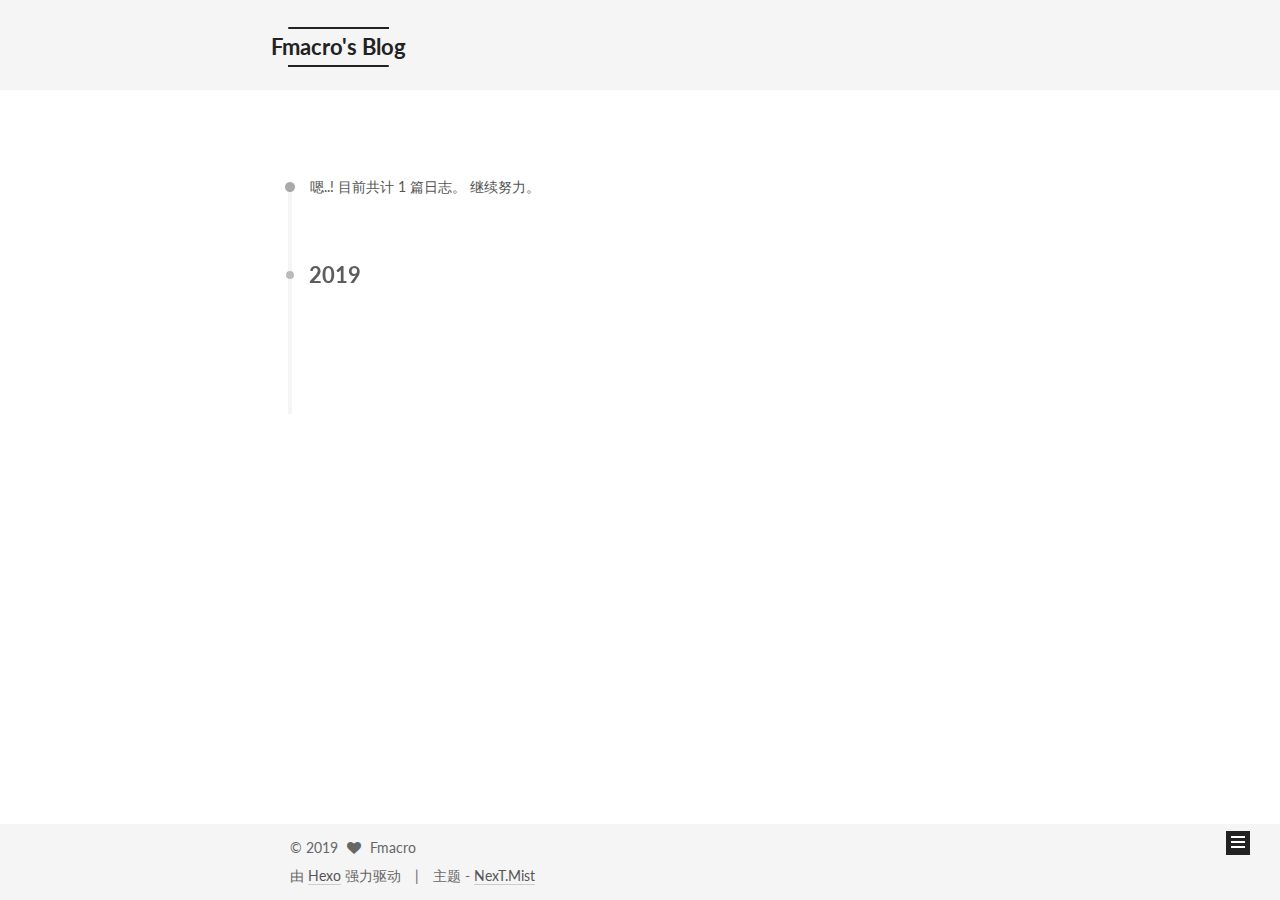
==== commit 069a86fd: "Site updated: 2019-03-02 21:39:17" ====
--- a/archives/index.html
+++ b/archives/index.html
@@ -219,8 +219,28 @@
         </li>
       
         
+        <li class="menu-item menu-item-archives">
+          <a href="/archives/" rel="section">
+            
+              <i class="menu-item-icon fa fa-fw fa-archive"></i> <br>
+            
+            归档
+          </a>
+        </li>
+      
+        
+        <li class="menu-item menu-item-tags">
+          <a href="/tags/" rel="section">
+            
+              <i class="menu-item-icon fa fa-fw fa-tags"></i> <br>
+            
+            标签
+          </a>
+        </li>
+      
+        
         <li class="menu-item menu-item-categories">
-          <a href="/categories/" rel="section">
+          <a href="/categories" rel="section">
             
               <i class="menu-item-icon fa fa-fw fa-th"></i> <br>
             
@@ -235,46 +255,6 @@
               <i class="menu-item-icon fa fa-fw fa-user"></i> <br>
             
             关于
-          </a>
-        </li>
-      
-        
-        <li class="menu-item menu-item-archives">
-          <a href="/archives/" rel="section">
-            
-              <i class="menu-item-icon fa fa-fw fa-archive"></i> <br>
-            
-            归档
-          </a>
-        </li>
-      
-        
-        <li class="menu-item menu-item-tags">
-          <a href="/tags/" rel="section">
-            
-              <i class="menu-item-icon fa fa-fw fa-tags"></i> <br>
-            
-            标签
-          </a>
-        </li>
-      
-        
-        <li class="menu-item menu-item-sitemap">
-          <a href="/sitemap.xml" rel="section">
-            
-              <i class="menu-item-icon fa fa-fw fa-sitemap"></i> <br>
-            
-            站点地图
-          </a>
-        </li>
-      
-        
-        <li class="menu-item menu-item-commonweal">
-          <a href="/404/" rel="section">
-            
-              <i class="menu-item-icon fa fa-fw fa-heartbeat"></i> <br>
-            
-            公益404
           </a>
         </li>
       
--- a/css/main.css
+++ b/css/main.css
@@ -1807,7 +1807,7 @@
   width: 4px;
   height: 4px;
   border-radius: 50%;
-  background: #d03ce7;
+  background: #93ffff;
 }
 .links-of-blogroll {
   font-size: 13px;
